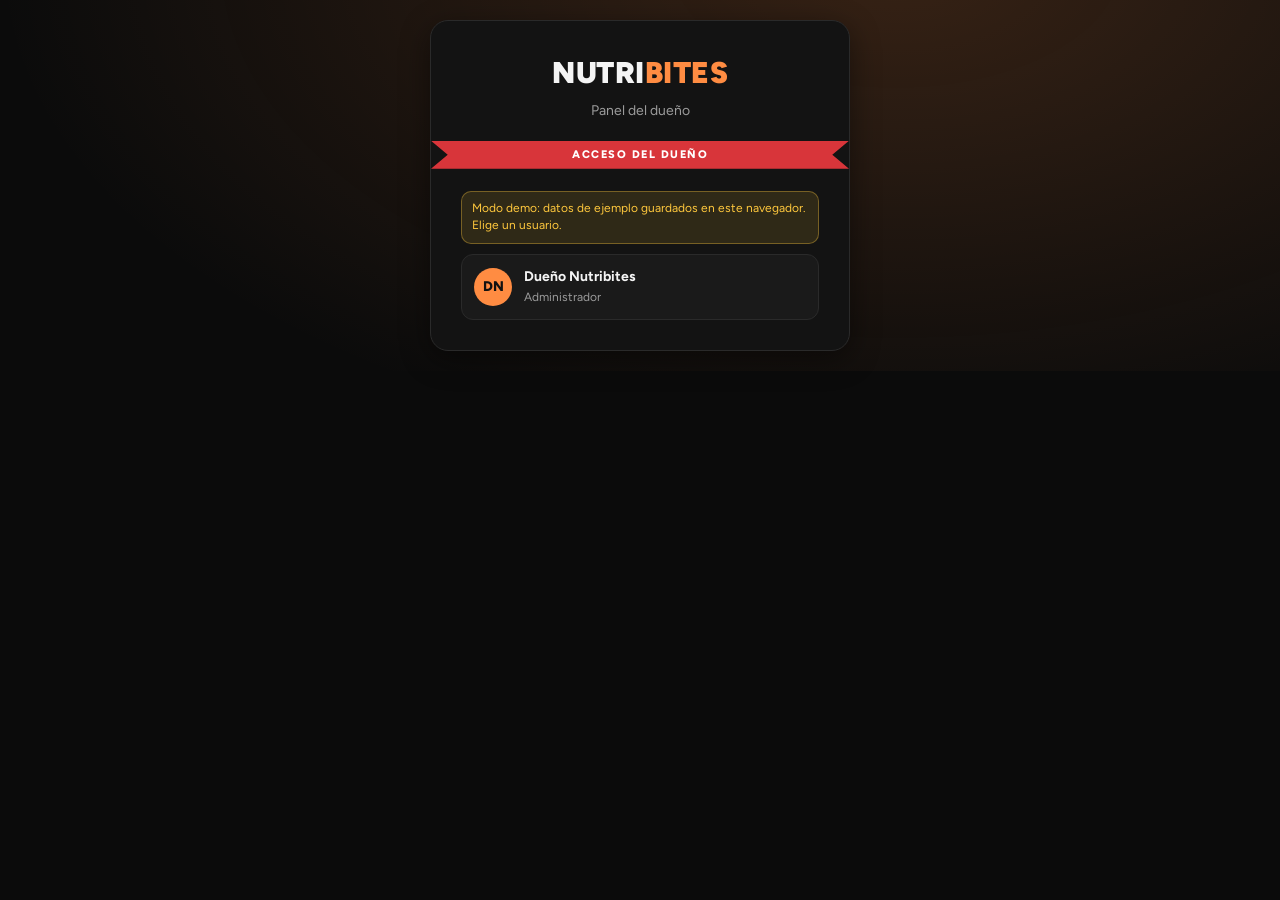
==== admin/index.html @ 78c827ad "Paneles de dueño y vendedor con mapa de rutas (demo + Supabase) Co-Authored-By: Claude Sonnet 5.5 <n" ====
<!DOCTYPE html>
<html lang="es">
<head>
<meta charset="utf-8">
<meta name="viewport" content="width=device-width,initial-scale=1">
<title>Nutribites · Panel del dueño</title>
<meta name="robots" content="noindex">
<link rel="preconnect" href="https://fonts.googleapis.com"><link rel="preconnect" href="https://fonts.gstatic.com" crossorigin>
<link href="https://fonts.googleapis.com/css2?family=Figtree:wght@400;500;600;700;800;900&display=swap" rel="stylesheet">
<link rel="stylesheet" href="../assets/vendor/leaflet/leaflet.css">
<link rel="stylesheet" href="../assets/theme.css">
<style>
  #app{display:grid;grid-template-columns:232px 1fr;height:100%}
  nav{background:var(--s1);border-right:1px solid var(--line);padding:22px 14px;display:flex;flex-direction:column;gap:4px}
  nav .logo{padding:0 10px 22px}
  nav a.t{display:flex;align-items:center;gap:11px;padding:10px 12px;border-radius:10px;color:var(--mu);font-weight:600;cursor:pointer}
  nav a.t:hover{background:var(--s2);color:var(--tx)}
  nav a.t.on{background:rgba(255,140,66,.13);color:var(--or)}
  nav .me{margin-top:auto;padding:12px;border:1px solid var(--line);border-radius:12px;display:flex;gap:10px;align-items:center}
  main{overflow:auto;padding:26px 30px 40px}
  header.top{display:flex;align-items:flex-end;justify-content:space-between;gap:16px;margin-bottom:22px;flex-wrap:wrap}
  header.top h1{font-size:26px;font-weight:800;letter-spacing:-.3px}
  header.top p{color:var(--mu)}
  .tools{display:flex;gap:10px;align-items:center}
  .kpis{display:grid;grid-template-columns:repeat(4,1fr);gap:14px;margin-bottom:16px}
  .kpi{padding:18px 20px}
  .kpi .v{font-size:32px;font-weight:800;letter-spacing:-1px;margin-top:6px;font-variant-numeric:tabular-nums}
  .kpi .s{color:var(--mu);font-size:12px;margin-top:2px}
  .grid2{display:grid;grid-template-columns:minmax(0,1.7fr) minmax(0,1fr);gap:14px;margin-bottom:14px}
  .mapbox{height:520px;border-radius:var(--r);overflow:hidden;border:1px solid var(--line)}
  .pad{padding:18px 20px}
  .feed{max-height:430px;overflow:auto}
  .ev{display:flex;gap:12px;padding:11px 0;border-bottom:1px solid #1d1d1d}
  .ev:last-child{border:0}
  .legend{display:flex;gap:16px;flex-wrap:wrap;color:var(--mu);font-size:12px;margin-top:10px}
  .legend span{display:inline-flex;gap:6px;align-items:center}
  .seller{display:flex;align-items:center;gap:12px}
  .rutas{display:grid;grid-template-columns:340px 1fr;gap:14px;height:calc(100vh - 150px);min-height:520px}
  .rutas .side{display:flex;flex-direction:column;overflow:hidden}
  .rutas .side .lst{overflow:auto;flex:1}
  .rutas .mapbox{height:100%}
  .li{display:flex;align-items:center;gap:10px;padding:9px 14px;border-bottom:1px solid #1d1d1d}
  .li .n{width:24px;height:24px;border-radius:50%;background:var(--or);color:#111;font-weight:800;font-size:12px;display:grid;place-items:center;flex:none}
  .li small{color:var(--mu);display:block}
  .li .x{margin-left:auto;background:none;border:0;color:var(--mu);font-size:18px}
  @media(max-width:980px){#app{grid-template-columns:1fr;grid-template-rows:auto 1fr}nav{flex-direction:row;overflow:auto;border-right:0;border-bottom:1px solid var(--line);padding:10px}nav .logo,nav .me{display:none}.kpis{grid-template-columns:1fr 1fr}.grid2,.rutas{grid-template-columns:1fr;height:auto}main{padding:18px}.mapbox{height:380px}}
</style>
</head>
<body>
<div id="root"></div>
<script src="../assets/vendor/leaflet/leaflet.js"></script>
<script src="../assets/config.js"></script>
<script src="../assets/common.js"></script>
<script src="../assets/data.js"></script>
<script src="../assets/login.js"></script>
<script src="admin.js"></script>
</body>
</html>
---- assets/vendor/leaflet/leaflet.css ----
/* required styles */

.leaflet-pane,
.leaflet-tile,
.leaflet-marker-icon,
.leaflet-marker-shadow,
.leaflet-tile-container,
.leaflet-pane > svg,
.leaflet-pane > canvas,
.leaflet-zoom-box,
.leaflet-image-layer,
.leaflet-layer {
	position: absolute;
	left: 0;
	top: 0;
	}
.leaflet-container {
	overflow: hidden;
	}
.leaflet-tile,
.leaflet-marker-icon,
.leaflet-marker-shadow {
	-webkit-user-select: none;
	   -moz-user-select: none;
	        user-select: none;
	  -webkit-user-drag: none;
	}
/* Prevents IE11 from highlighting tiles in blue */
.leaflet-tile::selection {
	background: transparent;
}
/* Safari renders non-retina tile on retina better with this, but Chrome is worse */
.leaflet-safari .leaflet-tile {
	image-rendering: -webkit-optimize-contrast;
	}
/* hack that prevents hw layers "stretching" when loading new tiles */
.leaflet-safari .leaflet-tile-container {
	width: 1600px;
	height: 1600px;
	-webkit-transform-origin: 0 0;
	}
.leaflet-marker-icon,
.leaflet-marker-shadow {
	display: block;
	}
/* .leaflet-container svg: reset svg max-width decleration shipped in Joomla! (joomla.org) 3.x */
/* .leaflet-container img: map is broken in FF if you have max-width: 100% on tiles */
.leaflet-container .leaflet-overlay-pane svg {
	max-width: none !important;
	max-height: none !important;
	}
.leaflet-container .leaflet-marker-pane img,
.leaflet-container .leaflet-shadow-pane img,
.leaflet-container .leaflet-tile-pane img,
.leaflet-container img.leaflet-image-layer,
.leaflet-container .leaflet-tile {
	max-width: none !important;
	max-height: none !important;
	width: auto;
	padding: 0;
	}

.leaflet-container img.leaflet-tile {
	/* See: https://bugs.chromium.org/p/chromium/issues/detail?id=600120 */
	mix-blend-mode: plus-lighter;
}

.leaflet-container.leaflet-touch-zoom {
	-ms-touch-action: pan-x pan-y;
	touch-action: pan-x pan-y;
	}
.leaflet-container.leaflet-touch-drag {
	-ms-touch-action: pinch-zoom;
	/* Fallback for FF which doesn't support pinch-zoom */
	touch-action: none;
	touch-action: pinch-zoom;
}
.leaflet-container.leaflet-touch-drag.leaflet-touch-zoom {
	-ms-touch-action: none;
	touch-action: none;
}
.leaflet-container {
	-webkit-tap-highlight-color: transparent;
}
.leaflet-container a {
	-webkit-tap-highlight-color: rgba(51, 181, 229, 0.4);
}
.leaflet-tile {
	filter: inherit;
	visibility: hidden;
	}
.leaflet-tile-loaded {
	visibility: inherit;
	}
.leaflet-zoom-box {
	width: 0;
	height: 0;
	-moz-box-sizing: border-box;
	     box-sizing: border-box;
	z-index: 800;
	}
/* workaround for https://bugzilla.mozilla.org/show_bug.cgi?id=888319 */
.leaflet-overlay-pane svg {
	-moz-user-select: none;
	}

.leaflet-pane         { z-index: 400; }

.leaflet-tile-pane    { z-index: 200; }
.leaflet-overlay-pane { z-index: 400; }
.leaflet-shadow-pane  { z-index: 500; }
.leaflet-marker-pane  { z-index: 600; }
.leaflet-tooltip-pane   { z-index: 650; }
.leaflet-popup-pane   { z-index: 700; }

.leaflet-map-pane canvas { z-index: 100; }
.leaflet-map-pane svg    { z-index: 200; }

.leaflet-vml-shape {
	width: 1px;
	height: 1px;
	}
.lvml {
	behavior: url(#default#VML);
	display: inline-block;
	position: absolute;
	}


/* control positioning */

.leaflet-control {
	position: relative;
	z-index: 800;
	pointer-events: visiblePainted; /* IE 9-10 doesn't have auto */
	pointer-events: auto;
	}
.leaflet-top,
.leaflet-bottom {
	position: absolute;
	z-index: 1000;
	pointer-events: none;
	}
.leaflet-top {
	top: 0;
	}
.leaflet-right {
	right: 0;
	}
.leaflet-bottom {
	bottom: 0;
	}
.leaflet-left {
	left: 0;
	}
.leaflet-control {
	float: left;
	clear: both;
	}
.leaflet-right .leaflet-control {
	float: right;
	}
.leaflet-top .leaflet-control {
	margin-top: 10px;
	}
.leaflet-bottom .leaflet-control {
	margin-bottom: 10px;
	}
.leaflet-left .leaflet-control {
	margin-left: 10px;
	}
.leaflet-right .leaflet-control {
	margin-right: 10px;
	}


/* zoom and fade animations */

.leaflet-fade-anim .leaflet-popup {
	opacity: 0;
	-webkit-transition: opacity 0.2s linear;
	   -moz-transition: opacity 0.2s linear;
	        transition: opacity 0.2s linear;
	}
.leaflet-fade-anim .leaflet-map-pane .leaflet-popup {
	opacity: 1;
	}
.leaflet-zoom-animated {
	-webkit-transform-origin: 0 0;
	    -ms-transform-origin: 0 0;
	        transform-origin: 0 0;
	}
svg.leaflet-zoom-animated {
	will-change: transform;
}

.leaflet-zoom-anim .leaflet-zoom-animated {
	-webkit-transition: -webkit-transform 0.25s cubic-bezier(0,0,0.25,1);
	   -moz-transition:    -moz-transform 0.25s cubic-bezier(0,0,0.25,1);
	        transition:         transform 0.25s cubic-bezier(0,0,0.25,1);
	}
.leaflet-zoom-anim .leaflet-tile,
.leaflet-pan-anim .leaflet-tile {
	-webkit-transition: none;
	   -moz-transition: none;
	        transition: none;
	}

.leaflet-zoom-anim .leaflet-zoom-hide {
	visibility: hidden;
	}


/* cursors */

.leaflet-interactive {
	cursor: pointer;
	}
.leaflet-grab {
	cursor: -webkit-grab;
	cursor:    -moz-grab;
	cursor:         grab;
	}
.leaflet-crosshair,
.leaflet-crosshair .leaflet-interactive {
	cursor: crosshair;
	}
.leaflet-popup-pane,
.leaflet-control {
	cursor: auto;
	}
.leaflet-dragging .leaflet-grab,
.leaflet-dragging .leaflet-grab .leaflet-interactive,
.leaflet-dragging .leaflet-marker-draggable {
	cursor: move;
	cursor: -webkit-grabbing;
	cursor:    -moz-grabbing;
	cursor:         grabbing;
	}

/* marker & overlays interactivity */
.leaflet-marker-icon,
.leaflet-marker-shadow,
.leaflet-image-layer,
.leaflet-pane > svg path,
.leaflet-tile-container {
	pointer-events: none;
	}

.leaflet-marker-icon.leaflet-interactive,
.leaflet-image-layer.leaflet-interactive,
.leaflet-pane > svg path.leaflet-interactive,
svg.leaflet-image-layer.leaflet-interactive path {
	pointer-events: visiblePainted; /* IE 9-10 doesn't have auto */
	pointer-events: auto;
	}

/* visual tweaks */

.leaflet-container {
	background: #ddd;
	outline-offset: 1px;
	}
.leaflet-container a {
	color: #0078A8;
	}
.leaflet-zoom-box {
	border: 2px dotted #38f;
	background: rgba(255,255,255,0.5);
	}


/* general typography */
.leaflet-container {
	font-family: "Helvetica Neue", Arial, Helvetica, sans-serif;
	font-size: 12px;
	font-size: 0.75rem;
	line-height: 1.5;
	}


/* general toolbar styles */

.leaflet-bar {
	box-shadow: 0 1px 5px rgba(0,0,0,0.65);
	border-radius: 4px;
	}
.leaflet-bar a {
	background-color: #fff;
	border-bottom: 1px solid #ccc;
	width: 26px;
	height: 26px;
	line-height: 26px;
	display: block;
	text-align: center;
	text-decoration: none;
	color: black;
	}
.leaflet-bar a,
.leaflet-control-layers-toggle {
	background-position: 50% 50%;
	background-repeat: no-repeat;
	display: block;
	}
.leaflet-bar a:hover,
.leaflet-bar a:focus {
	background-color: #f4f4f4;
	}
.leaflet-bar a:first-child {
	border-top-left-radius: 4px;
	border-top-right-radius: 4px;
	}
.leaflet-bar a:last-child {
	border-bottom-left-radius: 4px;
	border-bottom-right-radius: 4px;
	border-bottom: none;
	}
.leaflet-bar a.leaflet-disabled {
	cursor: default;
	background-color: #f4f4f4;
	color: #bbb;
	}

.leaflet-touch .leaflet-bar a {
	width: 30px;
	height: 30px;
	line-height: 30px;
	}
.leaflet-touch .leaflet-bar a:first-child {
	border-top-left-radius: 2px;
	border-top-right-radius: 2px;
	}
.leaflet-touch .leaflet-bar a:last-child {
	border-bottom-left-radius: 2px;
	border-bottom-right-radius: 2px;
	}

/* zoom control */

.leaflet-control-zoom-in,
.leaflet-control-zoom-out {
	font: bold 18px 'Lucida Console', Monaco, monospace;
	text-indent: 1px;
	}

.leaflet-touch .leaflet-control-zoom-in, .leaflet-touch .leaflet-control-zoom-out  {
	font-size: 22px;
	}


/* layers control */

.leaflet-control-layers {
	box-shadow: 0 1px 5px rgba(0,0,0,0.4);
	background: #fff;
	border-radius: 5px;
	}
.leaflet-control-layers-toggle {
	background-image: url(images/layers.png);
	width: 36px;
	height: 36px;
	}
.leaflet-retina .leaflet-control-layers-toggle {
	background-image: url(images/layers-2x.png);
	background-size: 26px 26px;
	}
.leaflet-touch .leaflet-control-layers-toggle {
	width: 44px;
	height: 44px;
	}
.leaflet-control-layers .leaflet-control-layers-list,
.leaflet-control-layers-expanded .leaflet-control-layers-toggle {
	display: none;
	}
.leaflet-control-layers-expanded .leaflet-control-layers-list {
	display: block;
	position: relative;
	}
.leaflet-control-layers-expanded {
	padding: 6px 10px 6px 6px;
	color: #333;
	background: #fff;
	}
.leaflet-control-layers-scrollbar {
	overflow-y: scroll;
	overflow-x: hidden;
	padding-right: 5px;
	}
.leaflet-control-layers-selector {
	margin-top: 2px;
	position: relative;
	top: 1px;
	}
.leaflet-control-layers label {
	display: block;
	font-size: 13px;
	font-size: 1.08333em;
	}
.leaflet-control-layers-separator {
	height: 0;
	border-top: 1px solid #ddd;
	margin: 5px -10px 5px -6px;
	}

/* Default icon URLs */
.leaflet-default-icon-path { /* used only in path-guessing heuristic, see L.Icon.Default */
	background-image: url(images/marker-icon.png);
	}


/* attribution and scale controls */

.leaflet-container .leaflet-control-attribution {
	background: #fff;
	background: rgba(255, 255, 255, 0.8);
	margin: 0;
	}
.leaflet-control-attribution,
.leaflet-control-scale-line {
	padding: 0 5px;
	color: #333;
	line-height: 1.4;
	}
.leaflet-control-attribution a {
	text-decoration: none;
	}
.leaflet-control-attribution a:hover,
.leaflet-control-attribution a:focus {
	text-decoration: underline;
	}
.leaflet-attribution-flag {
	display: inline !important;
	vertical-align: baseline !important;
	width: 1em;
	height: 0.6669em;
	}
.leaflet-left .leaflet-control-scale {
	margin-left: 5px;
	}
.leaflet-bottom .leaflet-control-scale {
	margin-bottom: 5px;
	}
.leaflet-control-scale-line {
	border: 2px solid #777;
	border-top: none;
	line-height: 1.1;
	padding: 2px 5px 1px;
	white-space: nowrap;
	-moz-box-sizing: border-box;
	     box-sizing: border-box;
	background: rgba(255, 255, 255, 0.8);
	text-shadow: 1px 1px #fff;
	}
.leaflet-control-scale-line:not(:first-child) {
	border-top: 2px solid #777;
	border-bottom: none;
	margin-top: -2px;
	}
.leaflet-control-scale-line:not(:first-child):not(:last-child) {
	border-bottom: 2px solid #777;
	}

.leaflet-touch .leaflet-control-attribution,
.leaflet-touch .leaflet-control-layers,
.leaflet-touch .leaflet-bar {
	box-shadow: none;
	}
.leaflet-touch .leaflet-control-layers,
.leaflet-touch .leaflet-bar {
	border: 2px solid rgba(0,0,0,0.2);
	background-clip: padding-box;
	}


/* popup */

.leaflet-popup {
	position: absolute;
	text-align: center;
	margin-bottom: 20px;
	}
.leaflet-popup-content-wrapper {
	padding: 1px;
	text-align: left;
	border-radius: 12px;
	}
.leaflet-popup-content {
	margin: 13px 24px 13px 20px;
	line-height: 1.3;
	font-size: 13px;
	font-size: 1.08333em;
	min-height: 1px;
	}
.leaflet-popup-content p {
	margin: 17px 0;
	margin: 1.3em 0;
	}
.leaflet-popup-tip-container {
	width: 40px;
	height: 20px;
	position: absolute;
	left: 50%;
	margin-top: -1px;
	margin-left: -20px;
	overflow: hidden;
	pointer-events: none;
	}
.leaflet-popup-tip {
	width: 17px;
	height: 17px;
	padding: 1px;

	margin: -10px auto 0;
	pointer-events: auto;

	-webkit-transform: rotate(45deg);
	   -moz-transform: rotate(45deg);
	    -ms-transform: rotate(45deg);
	        transform: rotate(45deg);
	}
.leaflet-popup-content-wrapper,
.leaflet-popup-tip {
	background: white;
	color: #333;
	box-shadow: 0 3px 14px rgba(0,0,0,0.4);
	}
.leaflet-container a.leaflet-popup-close-button {
	position: absolute;
	top: 0;
	right: 0;
	border: none;
	text-align: center;
	width: 24px;
	height: 24px;
	font: 16px/24px Tahoma, Verdana, sans-serif;
	color: #757575;
	text-decoration: none;
	background: transparent;
	}
.leaflet-container a.leaflet-popup-close-button:hover,
.leaflet-container a.leaflet-popup-close-button:focus {
	color: #585858;
	}
.leaflet-popup-scrolled {
	overflow: auto;
	}

.leaflet-oldie .leaflet-popup-content-wrapper {
	-ms-zoom: 1;
	}
.leaflet-oldie .leaflet-popup-tip {
	width: 24px;
	margin: 0 auto;

	-ms-filter: "progid:DXImageTransform.Microsoft.Matrix(M11=0.70710678, M12=0.70710678, M21=-0.70710678, M22=0.70710678)";
	filter: progid:DXImageTransform.Microsoft.Matrix(M11=0.70710678, M12=0.70710678, M21=-0.70710678, M22=0.70710678);
	}

.leaflet-oldie .leaflet-control-zoom,
.leaflet-oldie .leaflet-control-layers,
.leaflet-oldie .leaflet-popup-content-wrapper,
.leaflet-oldie .leaflet-popup-tip {
	border: 1px solid #999;
	}


/* div icon */

.leaflet-div-icon {
	background: #fff;
	border: 1px solid #666;
	}


/* Tooltip */
/* Base styles for the element that has a tooltip */
.leaflet-tooltip {
	position: absolute;
	padding: 6px;
	background-color: #fff;
	border: 1px solid #fff;
	border-radius: 3px;
	color: #222;
	white-space: nowrap;
	-webkit-user-select: none;
	-moz-user-select: none;
	-ms-user-select: none;
	user-select: none;
	pointer-events: none;
	box-shadow: 0 1px 3px rgba(0,0,0,0.4);
	}
.leaflet-tooltip.leaflet-interactive {
	cursor: pointer;
	pointer-events: auto;
	}
.leaflet-tooltip-top:before,
.leaflet-tooltip-bottom:before,
.leaflet-tooltip-left:before,
.leaflet-tooltip-right:before {
	position: absolute;
	pointer-events: none;
	border: 6px solid transparent;
	background: transparent;
	content: "";
	}

/* Directions */

.leaflet-tooltip-bottom {
	margin-top: 6px;
}
.leaflet-tooltip-top {
	margin-top: -6px;
}
.leaflet-tooltip-bottom:before,
.leaflet-tooltip-top:before {
	left: 50%;
	margin-left: -6px;
	}
.leaflet-tooltip-top:before {
	bottom: 0;
	margin-bottom: -12px;
	border-top-color: #fff;
	}
.leaflet-tooltip-bottom:before {
	top: 0;
	margin-top: -12px;
	margin-left: -6px;
	border-bottom-color: #fff;
	}
.leaflet-tooltip-left {
	margin-left: -6px;
}
.leaflet-tooltip-right {
	margin-left: 6px;
}
.leaflet-tooltip-left:before,
.leaflet-tooltip-right:before {
	top: 50%;
	margin-top: -6px;
	}
.leaflet-tooltip-left:before {
	right: 0;
	margin-right: -12px;
	border-left-color: #fff;
	}
.leaflet-tooltip-right:before {
	left: 0;
	margin-left: -12px;
	border-right-color: #fff;
	}

/* Printing */

@media print {
	/* Prevent printers from removing background-images of controls. */
	.leaflet-control {
		-webkit-print-color-adjust: exact;
		print-color-adjust: exact;
		}
	}
---- assets/theme.css ----
:root{
  --bg:#0B0B0B; --s1:#131313; --s2:#1A1A1A; --s3:#222; --line:#2A2A2A;
  --tx:#F4F4F4; --mu:#9B9B9B; --mu2:#6B6B6B;
  --or:#FF8C42; --or2:#ff9f63; --rd:#D8353A; --gr:#3DDC84; --bl:#4DA3FF; --ye:#FFC83D;
  --r:12px; --sh:0 8px 30px rgba(0,0,0,.45);
}
*{box-sizing:border-box;margin:0;padding:0}
html,body{height:100%}
body{background:var(--bg);color:var(--tx);font-family:Figtree,system-ui,-apple-system,Segoe UI,sans-serif;font-size:14px;line-height:1.45;-webkit-font-smoothing:antialiased}
button,input,select,textarea{font:inherit;color:inherit}
button{cursor:pointer}
a{color:var(--or);text-decoration:none}
.logo{font-weight:900;letter-spacing:.5px;font-size:20px;text-transform:uppercase}
.logo b{color:var(--or);font-weight:900}
.logo small{display:block;font-size:10px;font-weight:600;letter-spacing:2px;color:var(--mu);margin-top:2px}

/* Controles */
.btn{background:var(--s3);border:1px solid var(--line);color:var(--tx);padding:9px 14px;border-radius:10px;font-weight:600;transition:.15s;display:inline-flex;align-items:center;gap:8px;justify-content:center}
.btn:hover{border-color:#444;background:#2a2a2a}
.btn.pri{background:var(--or);border-color:var(--or);color:#111}
.btn.pri:hover{background:var(--or2)}
.btn.ok{background:var(--gr);border-color:var(--gr);color:#07210f}
.btn.bad{background:transparent;border-color:var(--rd);color:#ff7a7e}
.btn.sm{padding:6px 10px;font-size:12px;border-radius:8px}
.btn.block{width:100%}
.btn:disabled{opacity:.4;cursor:not-allowed}
.in{width:100%;background:var(--s2);border:1px solid var(--line);border-radius:10px;padding:10px 12px;outline:none}
.in:focus{border-color:var(--or)}
label.f{display:block;font-size:11px;text-transform:uppercase;letter-spacing:1px;color:var(--mu);margin:12px 0 5px;font-weight:600}
.chip{display:inline-flex;align-items:center;gap:6px;font-size:11px;font-weight:700;padding:3px 9px;border-radius:99px;background:var(--s3);color:var(--mu)}
.chip.ok{background:rgba(61,220,132,.14);color:var(--gr)}
.chip.bad{background:rgba(216,53,58,.16);color:#ff7a7e}
.chip.or{background:rgba(255,140,66,.16);color:var(--or)}
.dot{width:8px;height:8px;border-radius:50%;display:inline-block;background:var(--c,var(--or))}
.live{display:inline-flex;align-items:center;gap:6px;font-size:11px;font-weight:700;letter-spacing:1px;color:var(--gr);text-transform:uppercase}
.live i{width:7px;height:7px;border-radius:50%;background:var(--gr);animation:pulse 1.6s infinite}
@keyframes pulse{0%{box-shadow:0 0 0 0 rgba(61,220,132,.6)}100%{box-shadow:0 0 0 9px rgba(61,220,132,0)}}

/* Tarjetas / tablas */
.card{background:var(--s1);border:1px solid var(--line);border-radius:var(--r)}
.card h3{font-size:12px;letter-spacing:1.4px;text-transform:uppercase;color:var(--mu);font-weight:700}
table{width:100%;border-collapse:collapse}
th{font-size:11px;text-transform:uppercase;letter-spacing:1px;color:var(--mu);text-align:left;padding:10px 14px;border-bottom:1px solid var(--line);font-weight:600;white-space:nowrap}
td{padding:11px 14px;border-bottom:1px solid #1d1d1d;vertical-align:middle}
tr:hover td{background:#161616}
.num{text-align:right;font-variant-numeric:tabular-nums}
.bar{height:6px;background:var(--s3);border-radius:9px;overflow:hidden}
.bar>i{display:block;height:100%;background:var(--c,var(--or));border-radius:9px;transition:width .5s}

/* Mapa */
.leaflet-container{background:#0e0e0e;font-family:inherit}
.leaflet-control-attribution{background:rgba(0,0,0,.6)!important;color:#777!important;font-size:10px}
.leaflet-control-attribution a{color:#999!important}
.leaflet-bar a{background:var(--s2);color:var(--tx);border-color:var(--line)}
.leaflet-bar a:hover{background:var(--s3)}
.pin{width:30px;height:30px;border-radius:50% 50% 50% 4px;transform:rotate(-45deg);display:grid;place-items:center;background:var(--c,var(--or));border:2px solid #0B0B0B;box-shadow:0 3px 10px rgba(0,0,0,.6)}
.pin span{transform:rotate(45deg);font-weight:800;font-size:12px;color:#111}
.pin.pend{background:#0B0B0B;border-color:var(--c,var(--or))}
.pin.pend span{color:var(--c,var(--or))}
.pin.done{background:var(--gr)}
.pin.done span{color:#06200f}
.pin.skip{background:var(--rd)}
.pin.skip span{color:#fff}
.pin.next{animation:glow 1.6s infinite}
@keyframes glow{0%{box-shadow:0 0 0 0 rgba(255,140,66,.7),0 3px 10px rgba(0,0,0,.6)}100%{box-shadow:0 0 0 14px rgba(255,140,66,0),0 3px 10px rgba(0,0,0,.6)}}
.pin.grey{background:#333;border-color:#555}.pin.grey span{color:#aaa}
.gps{width:18px;height:18px;border-radius:50%;background:var(--bl);border:3px solid #fff;box-shadow:0 0 0 6px rgba(77,163,255,.25)}
.truck{width:34px;height:34px;border-radius:10px;background:var(--c,var(--or));border:2px solid #fff;display:grid;place-items:center;font-size:17px;box-shadow:0 4px 14px rgba(0,0,0,.6)}
.leaflet-popup-content-wrapper,.leaflet-popup-tip{background:var(--s2);color:var(--tx);border:1px solid var(--line)}
.leaflet-popup-content{font-family:inherit;margin:12px 14px}

/* Modal / toast */
.modal-bg{position:fixed;inset:0;background:rgba(0,0,0,.7);display:grid;place-items:center;z-index:2000;padding:16px;backdrop-filter:blur(3px)}
.modal{background:var(--s1);border:1px solid var(--line);border-radius:16px;width:min(560px,100%);max-height:92vh;overflow:auto;padding:22px;box-shadow:var(--sh)}
.modal h2{font-size:18px;margin-bottom:6px}
.toast{position:fixed;left:50%;bottom:24px;transform:translateX(-50%);background:var(--s3);border:1px solid var(--line);padding:11px 18px;border-radius:12px;z-index:3000;box-shadow:var(--sh);font-weight:600}
.toast.ok{border-color:var(--gr)}.toast.bad{border-color:var(--rd)}
.empty{padding:40px 20px;text-align:center;color:var(--mu)}

/* Login */
.login{min-height:100%;display:grid;place-items:center;padding:20px;background:radial-gradient(900px 500px at 70% -10%,rgba(255,140,66,.18),transparent),var(--bg)}
.login .box{width:min(420px,100%);background:var(--s1);border:1px solid var(--line);border-radius:18px;padding:30px;box-shadow:var(--sh)}
.login .logo{font-size:30px;text-align:center;margin-bottom:6px}
.login p.sub{text-align:center;color:var(--mu);margin-bottom:20px}
.ribbon{display:block;text-align:center;background:var(--rd);color:#fff;font-weight:800;letter-spacing:1.5px;font-size:11px;text-transform:uppercase;padding:6px 0;margin:0 -30px 22px;clip-path:polygon(0 0,100% 0,96% 50%,100% 100%,0 100%,4% 50%)}
.userpick{display:flex;align-items:center;gap:12px;width:100%;text-align:left;background:var(--s2);border:1px solid var(--line);border-radius:12px;padding:12px;margin-top:10px}
.userpick:hover{border-color:var(--or)}
.avatar{width:38px;height:38px;border-radius:50%;background:var(--c,var(--or));display:grid;place-items:center;font-weight:800;color:#111;flex:none}
.demo-tag{background:rgba(255,200,61,.12);border:1px solid rgba(255,200,61,.35);color:var(--ye);font-size:12px;padding:8px 10px;border-radius:10px;margin-bottom:6px}
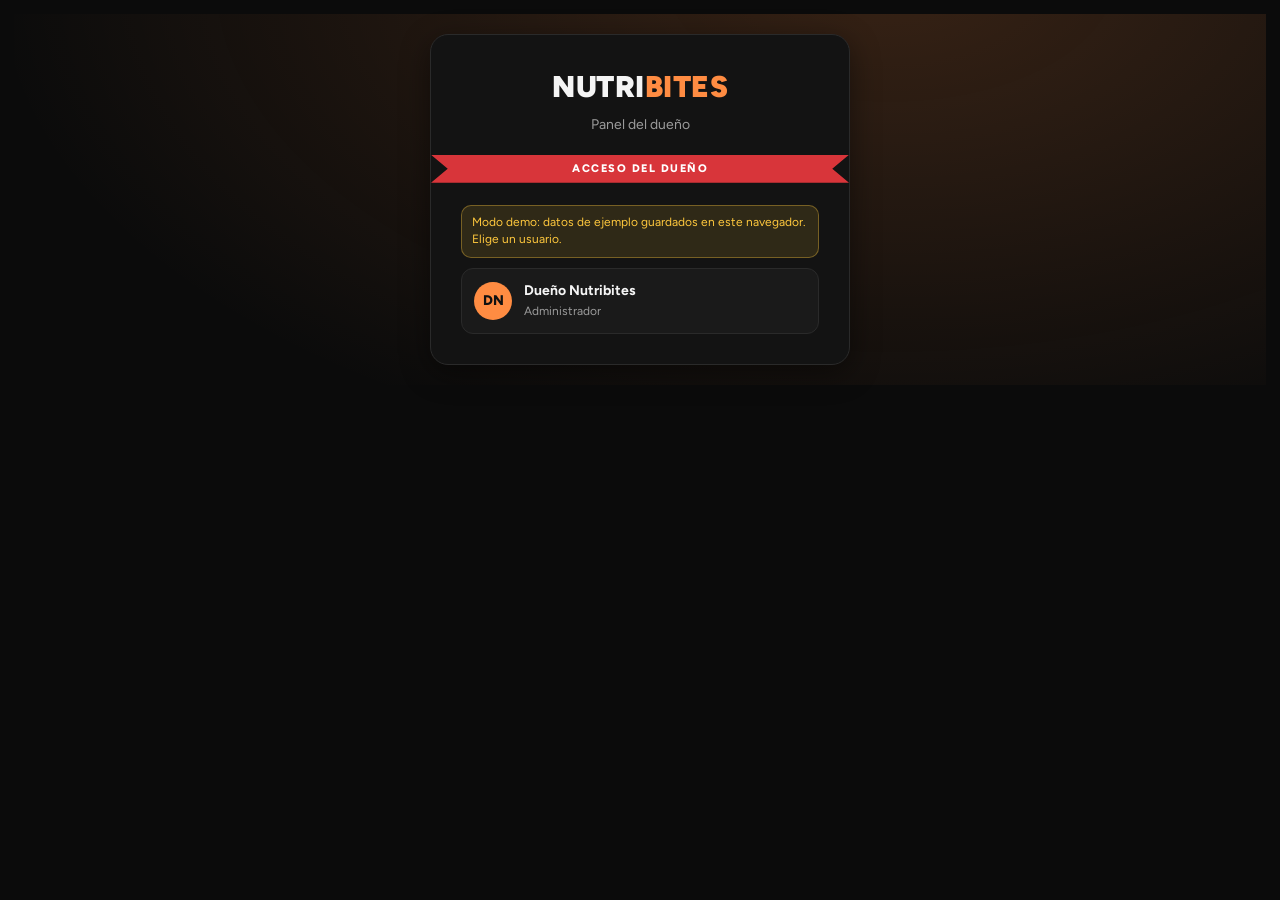
==== commit 8e818931: "Rediseño del panel del dueño: mapa central, tarjetas de KPI, vendedores activos y alertas Co-Authore" ====
--- a/admin/index.html
+++ b/admin/index.html
@@ -10,40 +10,143 @@
 <link rel="stylesheet" href="../assets/vendor/leaflet/leaflet.css">
 <link rel="stylesheet" href="../assets/theme.css">
 <style>
-  #app{display:grid;grid-template-columns:232px 1fr;height:100%}
-  nav{background:var(--s1);border-right:1px solid var(--line);padding:22px 14px;display:flex;flex-direction:column;gap:4px}
-  nav .logo{padding:0 10px 22px}
-  nav a.t{display:flex;align-items:center;gap:11px;padding:10px 12px;border-radius:10px;color:var(--mu);font-weight:600;cursor:pointer}
-  nav a.t:hover{background:var(--s2);color:var(--tx)}
-  nav a.t.on{background:rgba(255,140,66,.13);color:var(--or)}
-  nav .me{margin-top:auto;padding:12px;border:1px solid var(--line);border-radius:12px;display:flex;gap:10px;align-items:center}
-  main{overflow:auto;padding:26px 30px 40px}
-  header.top{display:flex;align-items:flex-end;justify-content:space-between;gap:16px;margin-bottom:22px;flex-wrap:wrap}
+  :root{--pnl:#171717;--pnl2:#202020;--rad:22px}
+  body{padding:14px;overflow:hidden;background:#0B0B0B}
+  svg.i{width:20px;height:20px;stroke:currentColor;fill:none;stroke-width:1.7;stroke-linecap:round;stroke-linejoin:round;flex:none}
+  #app{display:grid;grid-template-columns:250px 1fr;height:calc(100vh - 28px);border:1px solid #2b2b2b;border-radius:30px;background:#111;overflow:hidden}
+
+  /* Barra lateral */
+  nav{padding:16px 14px;display:flex;flex-direction:column;gap:6px;background:var(--pnl);border-right:1px solid #262626;overflow:auto}
+  .usr{display:flex;align-items:center;gap:10px;padding:4px 2px 10px}
+  .usr .avatar{width:44px;height:44px;border-radius:50%}
+  .usr b{display:block;line-height:1.2}.usr small{color:var(--mu)}
+  .usr>div{flex:1;min-width:0}
+  .bell{position:relative;width:42px;height:42px;border-radius:50%;border:0;background:var(--or);color:#111;display:grid;place-items:center}
+  .bell i{position:absolute;top:-3px;right:-3px;min-width:18px;height:18px;border-radius:9px;background:#fff;color:#111;font:800 11px/18px Figtree;text-align:center;font-style:normal;padding:0 4px}
+  .bell i:empty{display:none}
+  .srch{position:relative;display:flex;align-items:center;gap:10px;background:var(--pnl2);border-radius:16px;padding:0 14px;height:48px;color:var(--mu)}
+  .srch input{flex:1;background:none;border:0;outline:0;min-width:0}
+  .qr{position:absolute;left:0;right:0;top:54px;background:#262626;border:1px solid #333;border-radius:14px;z-index:1200;overflow:hidden;display:none;box-shadow:var(--sh)}
+  .qr button{display:block;width:100%;text-align:left;background:none;border:0;padding:10px 14px;color:var(--tx)}
+  .qr button:hover{background:#303030}.qr small{color:var(--mu)}
+  .inbox{padding:14px 4px 10px}
+  .inbox h2{font-size:26px;font-weight:800;display:flex;align-items:center;gap:10px}
+  .inbox .chip{font-size:13px;padding:3px 10px}
+  .inbox small{color:var(--mu)}
+  nav a.t{display:flex;align-items:center;gap:13px;padding:0 14px;height:46px;border-radius:14px;color:#cfcfcf;font-weight:600;cursor:pointer}
+  nav a.t:hover{background:var(--pnl2)}
+  nav a.t.on{background:#2d2d2d;color:#fff}
+  nav a.t.on svg{color:var(--or)}
+  nav .sp{flex:1}
+
+  /* Contenido */
+  main{overflow:auto;padding:26px 30px 40px;min-width:0}
+  main.fill{padding:12px;overflow:hidden}
+  header.top{display:flex;align-items:flex-end;justify-content:space-between;gap:16px;margin-bottom:20px;flex-wrap:wrap}
   header.top h1{font-size:26px;font-weight:800;letter-spacing:-.3px}
   header.top p{color:var(--mu)}
   .tools{display:flex;gap:10px;align-items:center}
+  .card{background:var(--pnl);border-radius:var(--rad);border:1px solid #2a2a2a}
+  .pad{padding:18px 20px}
   .kpis{display:grid;grid-template-columns:repeat(4,1fr);gap:14px;margin-bottom:16px}
-  .kpi{padding:18px 20px}
-  .kpi .v{font-size:32px;font-weight:800;letter-spacing:-1px;margin-top:6px;font-variant-numeric:tabular-nums}
-  .kpi .s{color:var(--mu);font-size:12px;margin-top:2px}
   .grid2{display:grid;grid-template-columns:minmax(0,1.7fr) minmax(0,1fr);gap:14px;margin-bottom:14px}
-  .mapbox{height:520px;border-radius:var(--r);overflow:hidden;border:1px solid var(--line)}
-  .pad{padding:18px 20px}
-  .feed{max-height:430px;overflow:auto}
-  .ev{display:flex;gap:12px;padding:11px 0;border-bottom:1px solid #1d1d1d}
-  .ev:last-child{border:0}
-  .legend{display:flex;gap:16px;flex-wrap:wrap;color:var(--mu);font-size:12px;margin-top:10px}
-  .legend span{display:inline-flex;gap:6px;align-items:center}
+  .mapbox{height:520px;border-radius:var(--rad);overflow:hidden;border:1px solid var(--line)}
   .seller{display:flex;align-items:center;gap:12px}
-  .rutas{display:grid;grid-template-columns:340px 1fr;gap:14px;height:calc(100vh - 150px);min-height:520px}
+  .rutas{display:grid;grid-template-columns:340px 1fr;gap:14px;height:calc(100vh - 190px);min-height:520px}
   .rutas .side{display:flex;flex-direction:column;overflow:hidden}
   .rutas .side .lst{overflow:auto;flex:1}
   .rutas .mapbox{height:100%}
-  .li{display:flex;align-items:center;gap:10px;padding:9px 14px;border-bottom:1px solid #1d1d1d}
+  .li{display:flex;align-items:center;gap:10px;padding:9px 14px;border-bottom:1px solid #222}
   .li .n{width:24px;height:24px;border-radius:50%;background:var(--or);color:#111;font-weight:800;font-size:12px;display:grid;place-items:center;flex:none}
   .li small{color:var(--mu);display:block}
   .li .x{margin-left:auto;background:none;border:0;color:var(--mu);font-size:18px}
-  @media(max-width:980px){#app{grid-template-columns:1fr;grid-template-rows:auto 1fr}nav{flex-direction:row;overflow:auto;border-right:0;border-bottom:1px solid var(--line);padding:10px}nav .logo,nav .me{display:none}.kpis{grid-template-columns:1fr 1fr}.grid2,.rutas{grid-template-columns:1fr;height:auto}main{padding:18px}.mapbox{height:380px}}
+  .btn{border-radius:14px}.in{border-radius:14px}
+
+  /* Tablero */
+  .dash{display:grid;grid-template-columns:minmax(0,1fr) 392px;gap:12px;height:100%}
+  .mapp{position:relative;border-radius:26px;overflow:hidden;border:1px solid #2a2a2a;background:#0e0e0e}
+  .mapp #map{position:absolute;inset:0}
+  .ov{position:absolute;z-index:900}
+  .tl{left:14px;top:14px;display:flex;flex-direction:column;gap:10px;max-width:calc(100% - 200px)}
+  .tl .tt{background:rgba(23,23,23,.88);backdrop-filter:blur(8px);border-radius:18px;padding:12px 18px;border:1px solid #2d2d2d}
+  .tl h1{font-size:25px;font-weight:800;line-height:1.1}
+  .tl p{color:var(--mu);font-size:13px}
+  .lg{display:flex;flex-direction:column;gap:6px;background:rgba(23,23,23,.88);backdrop-filter:blur(8px);border-radius:14px;padding:10px 14px;font-size:12px;color:#ddd;border:1px solid #2d2d2d;align-self:flex-start}
+  .lg span{display:flex;align-items:center;gap:8px}
+  .tr{right:14px;top:14px;display:flex;gap:8px;align-items:flex-start}
+  .tr input[type=date]{height:46px;background:rgba(23,23,23,.9);border-radius:23px;padding:0 16px;width:auto}
+  .rb{width:46px;height:46px;border-radius:50%;background:rgba(23,23,23,.9);border:1px solid #333;color:#fff;display:grid;place-items:center}
+  .rb:hover{background:#2c2c2c}
+  .menu{position:absolute;right:0;top:54px;background:#202020;border:1px solid #333;border-radius:16px;padding:8px;min-width:210px;box-shadow:var(--sh)}
+  .menu label{display:flex;align-items:center;gap:10px;padding:9px 10px;border-radius:10px;cursor:pointer}
+  .menu label:hover{background:#2a2a2a}
+  .br{right:14px;bottom:26px;display:flex;flex-direction:column;gap:8px}
+  .gl{width:40px;height:40px;border-radius:50%;background:color-mix(in srgb,var(--c) 30%,#0b0b0b);border:2px solid var(--c);display:grid;place-items:center;font-weight:800;font-size:13px;color:#fff;animation:ring 2s infinite}
+  @keyframes ring{0%{box-shadow:0 0 0 0 color-mix(in srgb,var(--c) 70%,transparent)}100%{box-shadow:0 0 0 16px transparent}}
+  .leaflet-control-attribution{position:absolute;left:0;bottom:0}
+
+  /* Tarjeta flotante del vendedor */
+  .sc{left:14px;bottom:30px;width:300px;background:rgba(40,40,40,.94);backdrop-filter:blur(10px);border:1px solid #444;border-radius:20px;padding:14px;z-index:950;box-shadow:var(--sh)}
+  .sc .h{display:flex;gap:12px;align-items:center}
+  .sc .h b{display:block}.sc .h small{color:var(--mu)}
+  .sc .x{margin-left:auto;background:none;border:0;color:var(--mu);font-size:18px;align-self:flex-start}
+  .sc .in2{background:#1b1b1b;border-radius:14px;padding:12px;margin-top:12px;display:grid;grid-template-columns:1fr 1fr;gap:10px}
+  .sc .in2 small{color:var(--mu);display:block;font-size:11px}.sc .in2 b{font-size:17px}
+  .sc .nx{margin-top:10px;font-size:12px;color:var(--mu)}
+
+  /* Columna derecha */
+  .rc{overflow:auto;display:flex;flex-direction:column;gap:12px;padding-right:2px}
+  .kp{display:grid;grid-template-columns:1fr 1fr;gap:12px}
+  .k{border-radius:24px;padding:16px;color:#111;position:relative}
+  .k .ic{width:40px;height:40px;border-radius:12px;background:#111;color:#fff;display:grid;place-items:center}
+  .k .row{display:flex;align-items:center;gap:10px}
+  .k .row b{font-size:15px;line-height:1.15;font-weight:700}
+  .k .v{font-size:36px;font-weight:800;letter-spacing:-1px;margin-top:10px;line-height:1}
+  .k .v small{font-size:16px;font-weight:700;opacity:.6;letter-spacing:0}
+  .k .s{font-size:12px;opacity:.75;margin-top:4px;display:flex;align-items:center;gap:5px}
+  .k a{display:flex;align-items:center;gap:6px;margin-top:12px;padding-top:10px;border-top:1px solid rgba(0,0,0,.25);color:#111;font-weight:700;font-size:13px;cursor:pointer}
+  .k.c1{background:#9AD1FF}.k.c2{background:#FFE27A}.k.c3{background:#8FF0C4}.k.c4{background:#FFB07A}
+  .vcard{background:var(--pnl);border:1px solid #2a2a2a;border-radius:24px;padding:14px}
+  .vcard>h2{font-size:21px;font-weight:800;margin:2px 4px 12px;display:flex;justify-content:space-between;align-items:center}
+  .vc{background:#242424;border-radius:20px;padding:12px;margin-bottom:10px}
+  .vc:last-child{margin-bottom:0}
+  .vh{display:flex;align-items:center;gap:12px}
+  .vh .avatar{width:44px;height:44px}
+  .vh b{display:block;line-height:1.2;font-size:16px}
+  .vh span.z{color:var(--mu);font-size:12px;display:flex;align-items:center;gap:5px}
+  .vh svg.i{width:13px;height:13px}
+  .vh>div{flex:1;min-width:0}
+  .vh button{background:none;border:0;color:var(--mu);transition:.2s}
+  .vc.col .vh button{transform:rotate(180deg)}
+  .vc.col .vb,.vc.col .vf{display:none}
+  .vb{display:grid;grid-template-columns:1.6fr 1fr;gap:8px;margin-top:12px}
+  .vbox{background:#161616;border-radius:16px;padding:12px}
+  .vbox .l{display:flex;align-items:center;gap:6px;color:#d0d0d0;font-size:12px;margin-bottom:8px}
+  .vbox .l svg.i{width:14px;height:14px}
+  .seg{display:flex;gap:2px;height:34px;align-items:flex-end;margin-bottom:8px}
+  .seg i{flex:1;border-radius:2px;background:#3a3a3a;height:100%}
+  .seg i.d{background:var(--gr)}.seg i.s{background:var(--rd)}
+  .seg i.n{background:var(--or);animation:blink 1.2s infinite}
+  @keyframes blink{50%{opacity:.35}}
+  .vbox .big{display:flex;align-items:baseline;gap:5px}
+  .vbox .big b{font-size:28px;font-weight:800;letter-spacing:-.5px;line-height:1}
+  .vbox .big small{color:var(--mu);font-size:12px}
+  .vf{display:grid;grid-template-columns:1fr 1fr;gap:8px;margin-top:10px}
+  .vf .btn{height:44px;font-weight:700;border-radius:14px}
+  .vf .btn:not(.pri){background:#3a3a3a;border-color:#3a3a3a}
+  .evc{background:var(--pnl);border:1px solid #2a2a2a;border-radius:24px;padding:16px}
+  .ev{display:flex;gap:12px;padding:11px 0;border-bottom:1px solid #262626}
+  .ev:last-child{border:0}
+  .empty{padding:30px 16px}
+  @media(max-width:1100px){
+    body{padding:0;overflow:auto}
+    #app{display:block;height:auto;border-radius:0;border:0}
+    nav{flex-direction:row;align-items:center;overflow:auto;border-right:0;border-bottom:1px solid #262626;padding:10px}
+    nav .usr,nav .srch,nav .inbox,nav .sp{display:none}
+    main.fill{overflow:visible}.dash{display:block;height:auto}
+    .mapp{height:520px;margin-bottom:12px}.rc{overflow:visible}
+    .kpis{grid-template-columns:1fr 1fr}.grid2,.rutas{grid-template-columns:1fr;height:auto}main{padding:16px}.mapbox{height:380px}
+  }
 </style>
 </head>
 <body>
